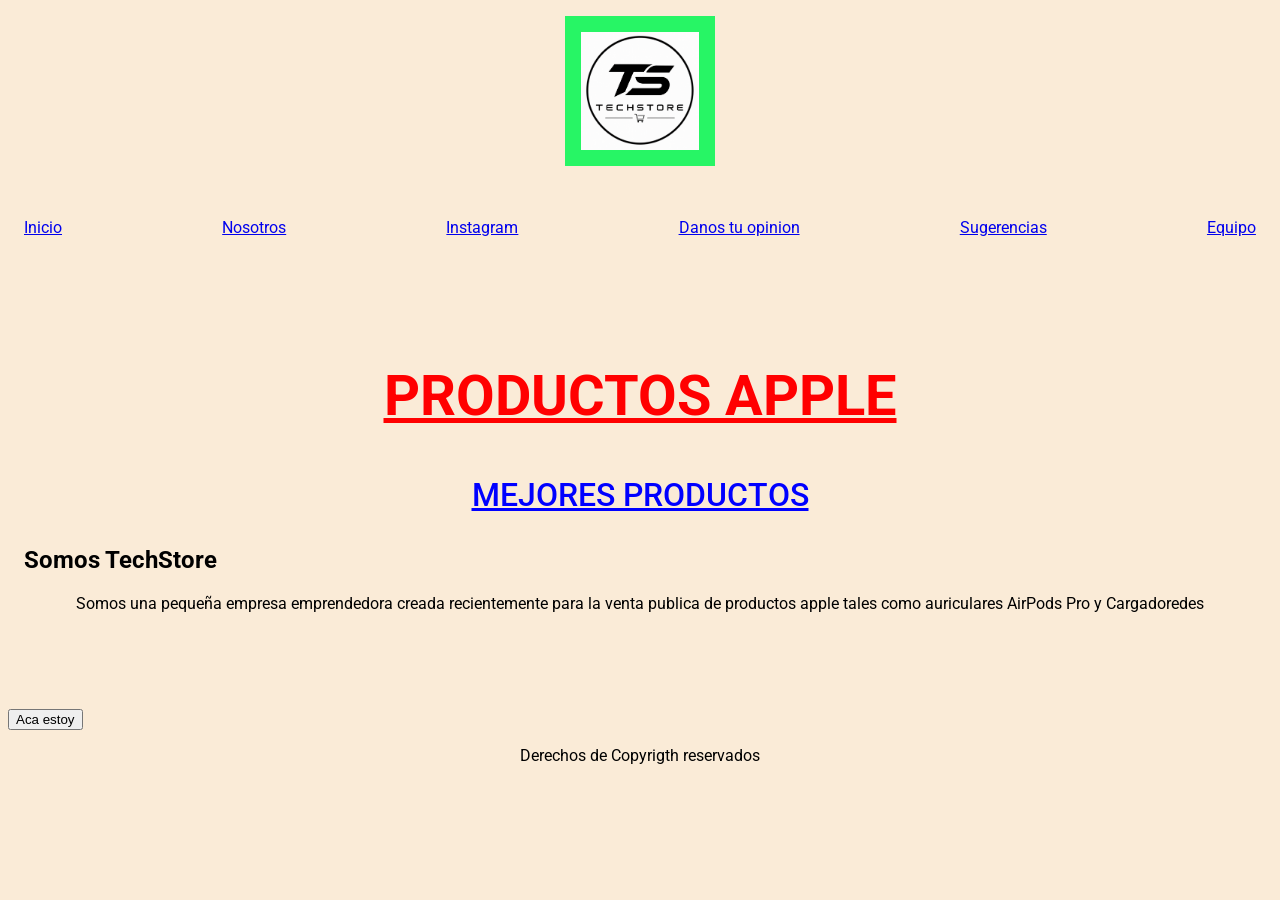
==== ESTRUCTURA BASE DE MI PAGINA/index.html @ 78f024b3 "Add files via upload" ====
<!DOCTYPE html>
<html lang="en">
<head>
    <meta charset="UTF-8">
    <meta name="viewport" content="width=device-width, initial-scale=1.0">
    <link rel="stylesheet" href="css/styles.css">
    <title>TechStore</title>
</head>
<body>
    <header>
        <figure>
            <img class="logo" src="img/LOGO.png" width="150" height="150" alt="Logo de la empresa">
        </figure>
        <nav class="puntitos">
            <ul>
                <li><a href="index.html">Inicio</a></li>
                <li><a href="pages/nosotros.html">Nosotros</a></li>
                <li><a href="https://www.instagram.com/techstore.cordoba/?hl=es-la" target="_blank">Instagram</a></li>
                <li><a href="pages/opinion.html">Danos tu opinion</a></li>
                <li><a href="pages/sugerencias.html">Sugerencias</a></li>
                <li><a href="pages/integrantes.html">Equipo</a></li>
            </ul>
        </nav>
    </header>

    <main>
        <section>
            <h1 class="titulo">PRODUCTOS APPLE</h1>
            <p class="sub">MEJORES PRODUCTOS</p>
            <h2>Somos TechStore</h2>
            <p>Somos una pequeña empresa emprendedora
            creada recientemente para la venta publica de 
            productos apple tales como auriculares AirPods Pro
            y Cargadoredes</p>
        </section>
        <button class="boton">Aca estoy</button>
    </main>

    <footer>
        <p>Derechos de Copyrigth reservados</p>
    </footer>
</body>
</html>
---- ESTRUCTURA BASE DE MI PAGINA/css/styles.css ----
/* tipo desde google fonts: el @import SIEMPRE va primero en el archivo */
@import url('https://fonts.googleapis.com/css2?family=Roboto:ital,wght@0,100..900;1,100..900&display=swap');
*{
    box-sizing: border-box;
}

body{
    background-color: rgb(250, 235, 215);
    font-family: "Roboto", sans-serif;
}

/*header y footer*/
header, footer{
    text-align: center;
}

nav ul{
    display: flex;
    justify-content: space-between;
    gap: 1rem; /* separación entre links */
    align-items: center;
    padding: 2rem 1rem;
}

.puntitos li{
    display: flex;
    align-items: center;
    gap: 1rem;        /* separación entre links */
    list-style: none;
}

/*decoracion*/
.puntitos li a{
    list-style:none;
}

section {
  padding: 2rem 1rem;   /* espacio interno arriba/abajo y lados */
  margin-bottom: 3rem;  /* separación con la siguiente sección */
}

h1{
    text-decoration: underline;
    text-align: center;
}

.h2{
    color: rgb(255, 0, 0);
    text-decoration: underline;
    margin-bottom: 2rem;
}

/*titulo*/
.titulo{
    color: rgb(255, 0, 0);
    text-decoration: underline;
    font-size: 3.5rem;
    text-align: center;
}

/*subtitulo*/
.sub{
    color: rgb(0, 0, 255);
    font-size: 2rem;
    font-weight: 500;
    text-decoration: underline;
}

/*parrafos*/
p{
    text-align: center;
}

.logo{
    border: 1rem solid rgb(39, 245, 101);
}


.imagenes{
    border: 0.4rem solid rgb(39, 231, 245);
}
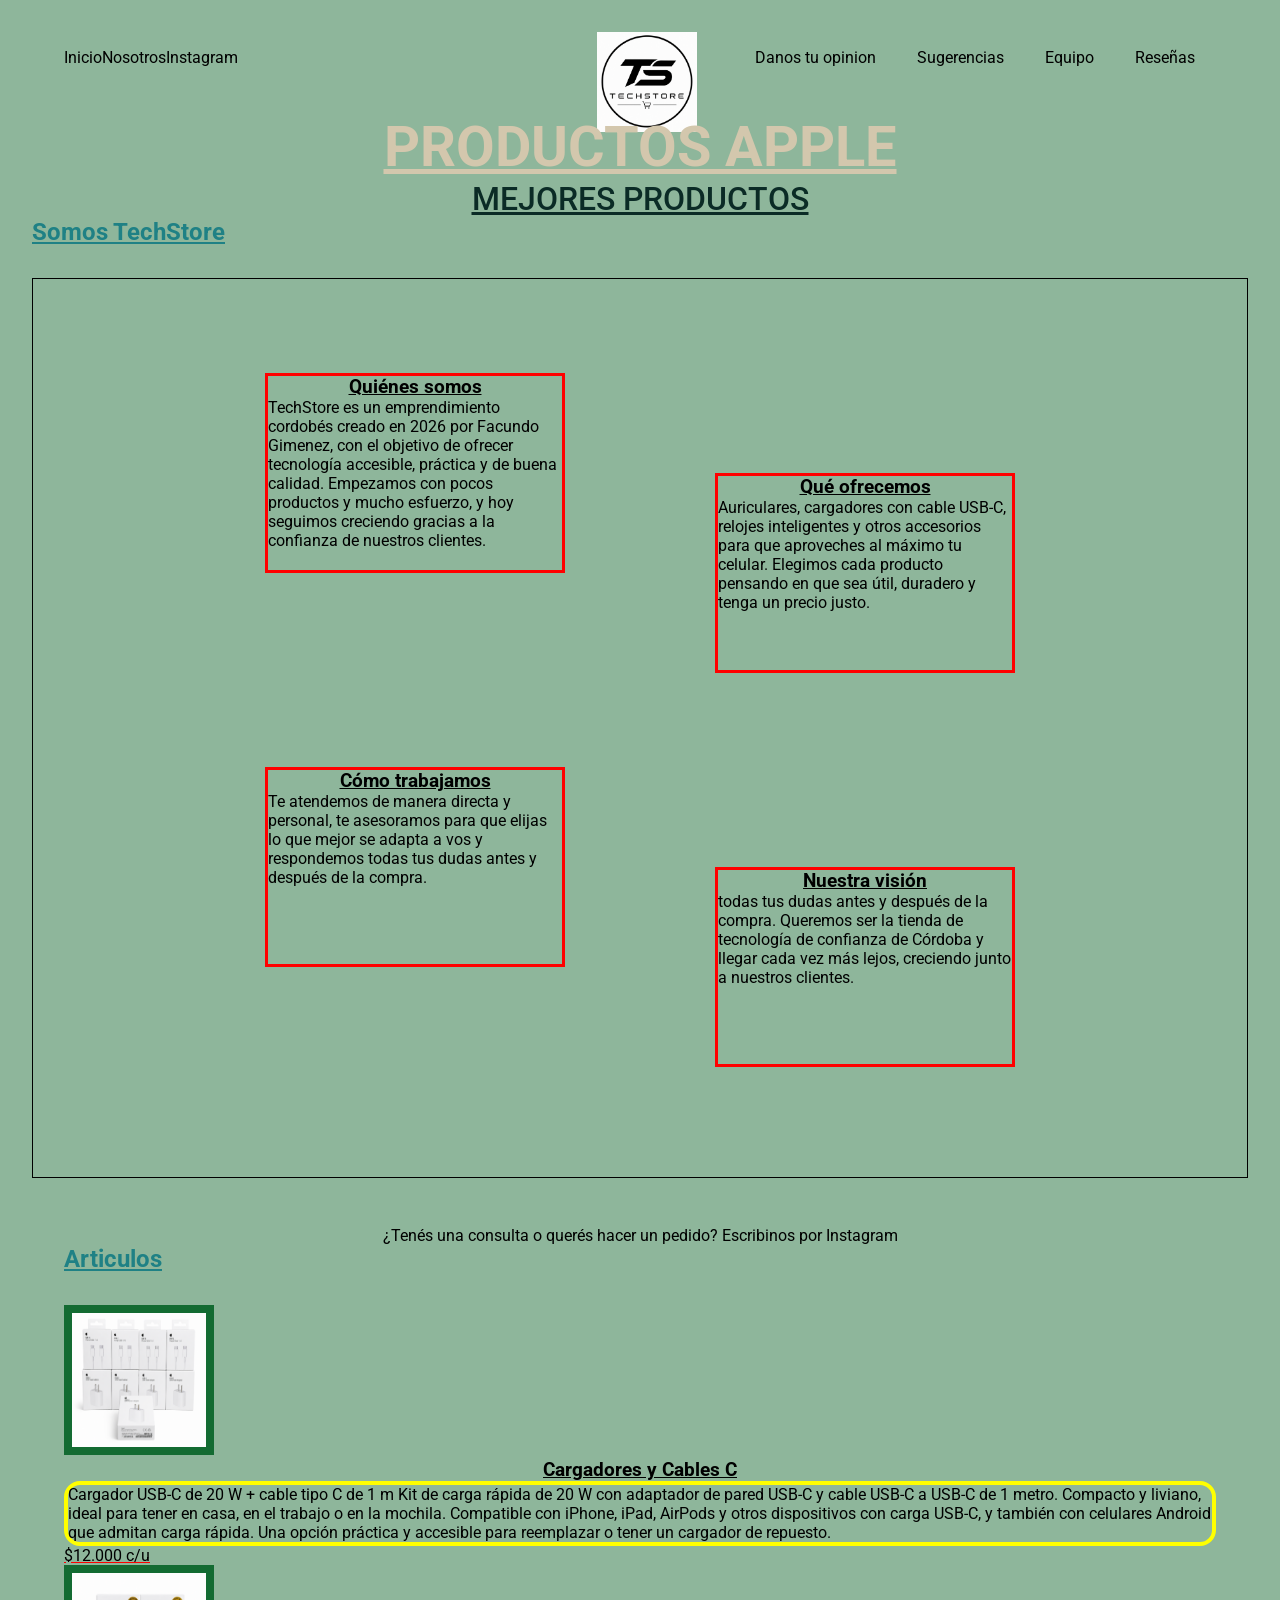
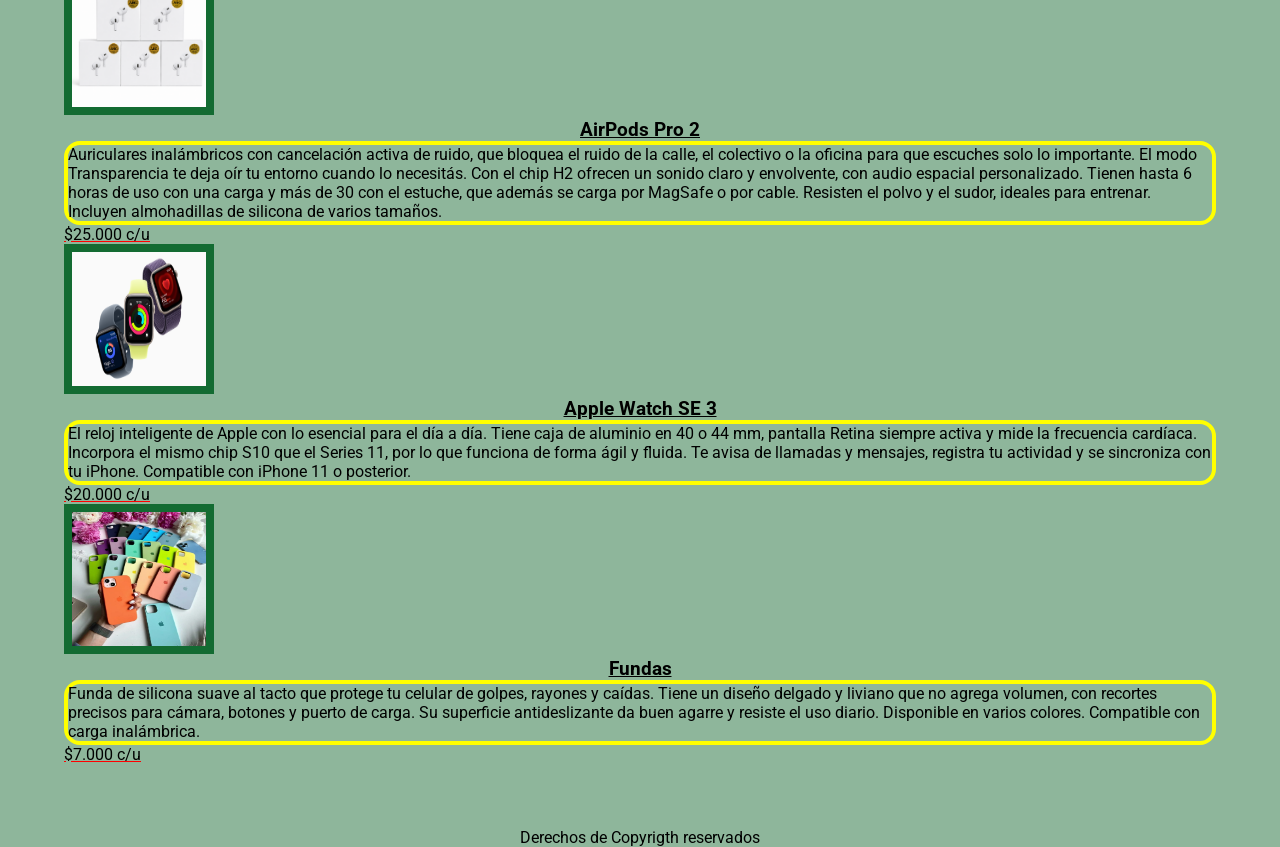
==== commit 61c580be: "Add files via upload" ====
--- a/ESTRUCTURA BASE DE MI PAGINA/index.html
+++ b/ESTRUCTURA BASE DE MI PAGINA/index.html
@@ -1,41 +1,81 @@
 <!DOCTYPE html>
 <html lang="en">
+
 <head>
     <meta charset="UTF-8">
     <meta name="viewport" content="width=device-width, initial-scale=1.0">
-    <link rel="stylesheet" href="css/styles.css">
+    <link rel="stylesheet" href="styles/styles.css">
     <title>TechStore</title>
 </head>
+
 <body>
     <header>
-        <figure>
-            <img class="logo" src="img/LOGO.png" width="150" height="150" alt="Logo de la empresa">
-        </figure>
-        <nav class="puntitos">
-            <ul>
+        <nav>
+            <ul class="left-ul">
                 <li><a href="index.html">Inicio</a></li>
                 <li><a href="pages/nosotros.html">Nosotros</a></li>
                 <li><a href="https://www.instagram.com/techstore.cordoba/?hl=es-la" target="_blank">Instagram</a></li>
+            </ul>
+                <figure class="logo">
+                    <img src="img/LOGO.png" width="100" height="100" alt="Logo de la empresa">
+                </figure>
+            <ul class="right-ul">
                 <li><a href="pages/opinion.html">Danos tu opinion</a></li>
                 <li><a href="pages/sugerencias.html">Sugerencias</a></li>
-                <li><a href="pages/integrantes.html">Equipo</a></li>
+                <li><a href="pages/equipo.html">Equipo</a></li>
+                <li><a href="pages/reseñas.html">Reseñas</a></li>
             </ul>
         </nav>
     </header>
-
     <main>
-        <section>
-            <h1 class="titulo">PRODUCTOS APPLE</h1>
+        <h1 class="titulo">PRODUCTOS APPLE</h1>
             <p class="sub">MEJORES PRODUCTOS</p>
             <h2>Somos TechStore</h2>
-            <p>Somos una pequeña empresa emprendedora
-            creada recientemente para la venta publica de 
-            productos apple tales como auriculares AirPods Pro
-            y Cargadoredes</p>
+        <section class="grid-inicio">
+            <article class="grid-index niño-1"><h3>Quiénes somos</h3>TechStore es un emprendimiento cordobés creado en 2026 por Facundo Gimenez, con el objetivo de ofrecer tecnología accesible, práctica y de buena calidad. 
+            Empezamos con pocos productos y mucho esfuerzo, y hoy seguimos creciendo gracias a la confianza de nuestros clientes.</article>
+            <article class="grid-index niño-2"><h3>Qué ofrecemos</h3>Auriculares, cargadores con cable USB-C, relojes inteligentes y otros accesorios para que aproveches al máximo tu celular. 
+            Elegimos cada producto pensando en que sea útil, duradero y tenga un precio justo.</article>
+            <article class="grid-index niño-1"><h3>Cómo trabajamos</h3>Te atendemos de manera directa y personal, 
+            te asesoramos para que elijas lo que mejor se adapta a vos y respondemos 
+            todas tus dudas antes y después de la compra.</article> 
+            <artricle class="grid-index niño-2"><h3>Nuestra visión</h3>todas tus dudas antes y después de la compra.</article> 
+            Queremos ser la tienda de tecnología de confianza de Córdoba y llegar cada vez más lejos, creciendo junto a nuestros clientes.</artricle>
         </section>
-        <button class="boton">Aca estoy</button>
+        <p>¿Tenés una consulta o querés hacer un pedido? Escribinos por Instagram</p>
+        <section>
+        <h2>Articulos</h2>
+        <img class="producto" src="./img/CARGADORES GENERICOS.png" width="150" height="150" alt="cargadores">
+        <h3>Cargadores y Cables C</h3>
+        <p class="descripcion">Cargador USB-C de 20 W + cable tipo C de 1 m
+        Kit de carga rápida de 20 W con adaptador de pared USB-C y cable USB-C a USB-C de 1 metro. 
+        Compacto y liviano, ideal para tener en casa, en el trabajo o en la mochila. 
+        Compatible con iPhone, iPad, AirPods y otros dispositivos con carga USB-C, y también con celulares Android que admitan carga rápida. 
+        Una opción práctica y accesible para reemplazar o tener un cargador de repuesto.</p>
+        <p class="precio">$12.000 c/u</p>
+        <img class="producto" src="./img/AIRPODS PRO.png" width="150" height="150" alt="auriculares">
+        <h3>AirPods Pro 2</h3>
+        <p class="descripcion">Auriculares inalámbricos con cancelación activa de ruido, que bloquea el ruido de la calle, el colectivo o la oficina para que escuches solo lo importante.
+        El modo Transparencia te deja oír tu entorno cuando lo necesitás. 
+        Con el chip H2 ofrecen un sonido claro y envolvente, con audio espacial personalizado. 
+        Tienen hasta 6 horas de uso con una carga y más de 30 con el estuche, que además se carga por MagSafe o por cable. 
+        Resisten el polvo y el sudor, ideales para entrenar. Incluyen almohadillas de silicona de varios tamaños.</p>
+        <p class="precio">$25.000 c/u</p>
+        <img class="producto" src="./img/APPLE WATCH.jpg" width="150px" height="150px" alt="reloj inteligente">
+        <h3>Apple Watch SE 3</h3>
+        <p class="descripcion">El reloj inteligente de Apple con lo esencial para el día a día. Tiene caja de aluminio en 40 o 44 mm, pantalla Retina siempre activa y mide la frecuencia cardíaca. 
+        Incorpora el mismo chip S10 que el Series 11, por lo que funciona de forma ágil y fluida. 
+        Te avisa de llamadas y mensajes, registra tu actividad y se sincroniza con tu iPhone. Compatible con iPhone 11 o posterior.</p>
+        <p class="precio">$20.000 c/u</p>
+        <img class="producto" src="./img/FUNDAS DE SILICONA.webp" width="150px " height="150px" alt="fundas de silicona">
+        <h3>Fundas</h3>
+        <p class="descripcion">Funda de silicona suave al tacto que protege tu celular de golpes, rayones y caídas. 
+        Tiene un diseño delgado y liviano que no agrega volumen, con recortes precisos para cámara, botones y puerto de carga. 
+        Su superficie antideslizante da buen agarre y resiste el uso diario. Disponible en varios colores. 
+        Compatible con carga inalámbrica.</p>
+        <p class="precio">$7.000 c/u</p>
+        </section>
     </main>
-
     <footer>
         <p>Derechos de Copyrigth reservados</p>
     </footer>
--- a/ESTRUCTURA BASE DE MI PAGINA/styles/styles.css
+++ b/ESTRUCTURA BASE DE MI PAGINA/styles/styles.css
@@ -0,0 +1,224 @@
+/* tipo desde google fonts: el @import SIEMPRE va primero en el archivo */
+@import url("https://fonts.googleapis.com/css2?family=Roboto:ital,wght@0,100..900;1,100..900&display=swap");
+
+
+* {
+  box-sizing: border-box;
+}
+* {
+  margin: 0;
+  padding: 0;
+}
+
+li{
+  list-style: none;
+}
+
+a{
+  text-decoration: none;
+  color: #000000;
+}
+
+/*Breakpoints*/
+/*Breakpoint mobile: 500px*/
+/*Breakpoint tablet 1024px*/
+/*Breakpoint XXL 1400px*/
+
+
+body {
+  margin: 0 16px;
+  background-color: rgb(142, 182, 155);
+  font-family: "Roboto", sans-serif;
+}
+
+/*header y footer*/
+header { 
+  padding: 32px;
+  text-align: center;
+}
+
+
+header nav{
+  display: grid;
+  grid-template-areas: 
+  "logo logo logo logo logo logo"
+  "left-ul left-ul left-ul right-ul right-ul right-ul";
+  grid-template-rows: 50px 30px;
+  grid-template-columns: repeat(6, 1fr);
+  gap: 16px; 
+}
+
+.left-ul {
+  grid-area: left-ul;
+  display: flex;
+  flex-direction: row;
+  justify-content: space-around;
+  align-items: center;
+}
+
+.logo {
+  grid-area: logo;
+  display: flex;
+  flex-direction: row;
+  justify-content: center;
+}
+
+.right-ul {
+  grid-area: right-ul;
+  display: flex;
+  flex-direction: row;
+  justify-content: space-around;
+  align-items: center;
+}
+
+/*decoracion*/
+.puntitos li a {
+  list-style: none;
+}
+
+section {
+  padding: 0 2rem 1rem;
+  margin-bottom: 3rem;
+}
+
+h1 {
+  text-decoration: underline;
+  text-align: center;
+  color: rgb(211, 199, 173) ;
+}
+
+h2 {
+  color: rgb(31, 129, 133) ;
+  text-decoration: underline;
+  margin-bottom: 2rem;
+}
+
+h3 {
+  text-decoration: underline;
+  text-align: center;
+}
+
+/*titulo*/
+.titulo {
+  color: rgb(211, 199, 173);
+  text-decoration: underline;
+  font-size: 3.5rem;
+  text-align: center;
+}
+
+/*subtitulo*/
+.sub {
+  color: rgb(11, 43, 38);
+  font-size: 2rem;
+  font-weight: 500;
+  text-decoration: underline;
+}
+
+/*parrafos*/
+p {
+  text-align: center;
+}
+
+.imagenes {
+  border: 0.4rem solid rgb(19, 107, 50);
+  border-radius: 16px;
+}
+
+.producto {
+  border: 0.5rem solid  rgb(19, 107, 50);
+}
+
+.descripcion {
+  text-align: start;
+  text-decoration: none;
+  border: 0.3rem solid rgb(255, 255, 0);
+  border-radius: 16px;
+}
+
+.precio {
+  text-align: start;
+  text-decoration: underline solid rgb(255, 0, 0);
+}
+
+.persona {
+  border: 0.3rem solid rgb(19, 107, 50) ;
+  border-radius: 16px;
+}
+
+.nombre {
+  text-align: start;
+}
+
+/*grillas*/
+.grid-reseña{
+  border: 1px solid rgb(0, 0, 0);
+  height: 700px;
+
+  display: grid;
+  /*distintas formas*/
+  grid-template-columns: 200px 200px 200px;
+  /*grid-template-columns: repeat(2, 200px);*/
+  /*grid-template-columns: 1fr 1fr;*/
+
+  grid-template-rows: repeat(3, 300px);
+  justify-content: space-evenly; 
+  align-content: space-evenly;
+
+  justify-items: center;
+  align-items: flex-start;
+}
+.grid-area{
+  border: solid 3px rgb(0, 128, 0) ;
+  width: 200px;
+  height: 200px;
+}
+
+.hijo {
+  justify-self: flex-end;
+  align-self: flex-end;
+}
+
+.grid-inicio{
+  border: 1px solid rgb(0, 0, 0);
+  height: 900px;
+
+  display: grid;
+  grid-template-columns: repeat(2, 200px) ;
+
+  grid-template-rows: repeat(2, 300px);
+  justify-content: space-evenly;
+  align-content: space-evenly;
+}
+
+.grid-index{
+  border: 3px solid rgb(255, 0, 0);
+  width: 300px;
+  height: 200px;
+}
+
+.niño-1{
+  justify-self: center;
+  align-self: flex-start ;
+}
+
+.niño-2{
+  justify-self: center;
+  align-self: flex-end;
+}
+
+/*Media Queries*/
+@media(min-width: 1024px) {
+  body {
+    margin: 0 32px;
+  }
+  header nav {
+    grid-template-areas: 
+    "left-ul tefl-ul teflt-ul logo right-ul right-ul right-ul right-ul";
+    grid-template-columns: repeat(7, 1fr);
+    grid-template-rows: 50px
+  }
+  footer {
+    flex-direction: row;
+    justify-content: space-around;
+  }
+}
